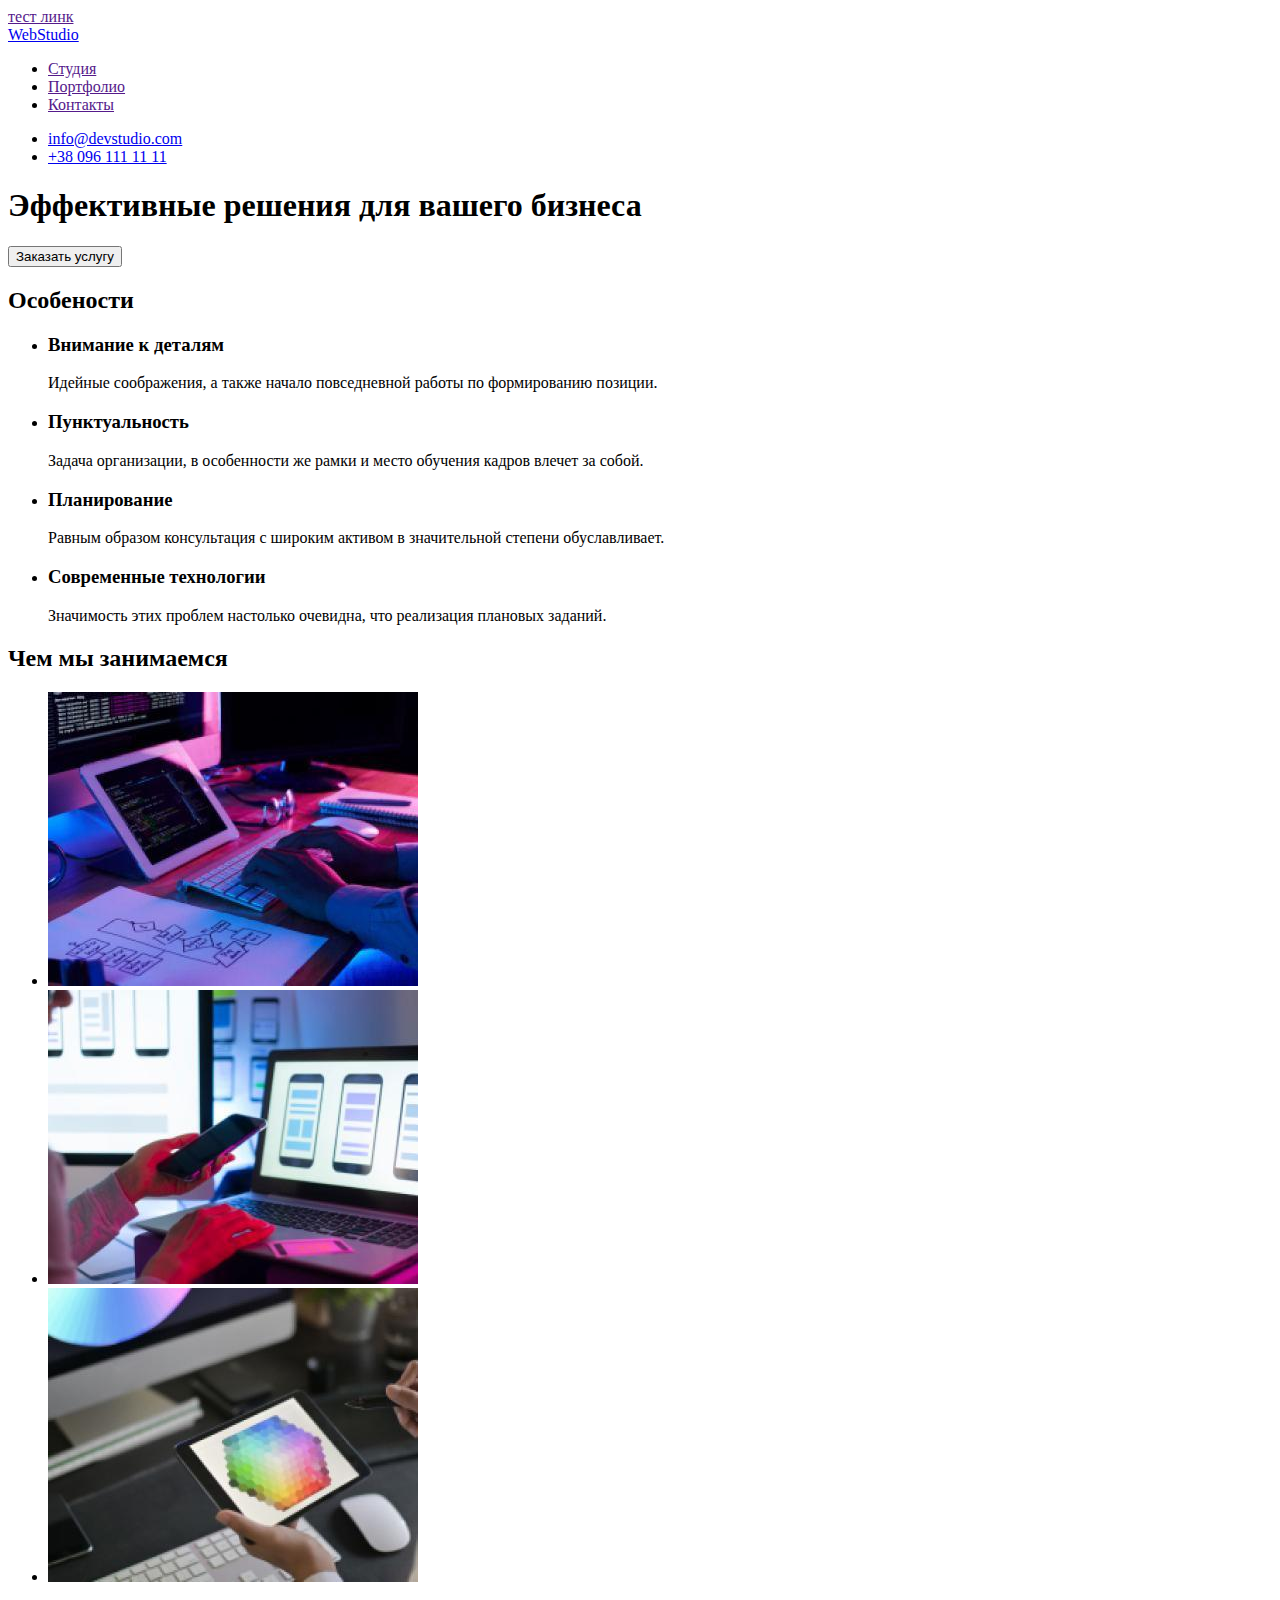
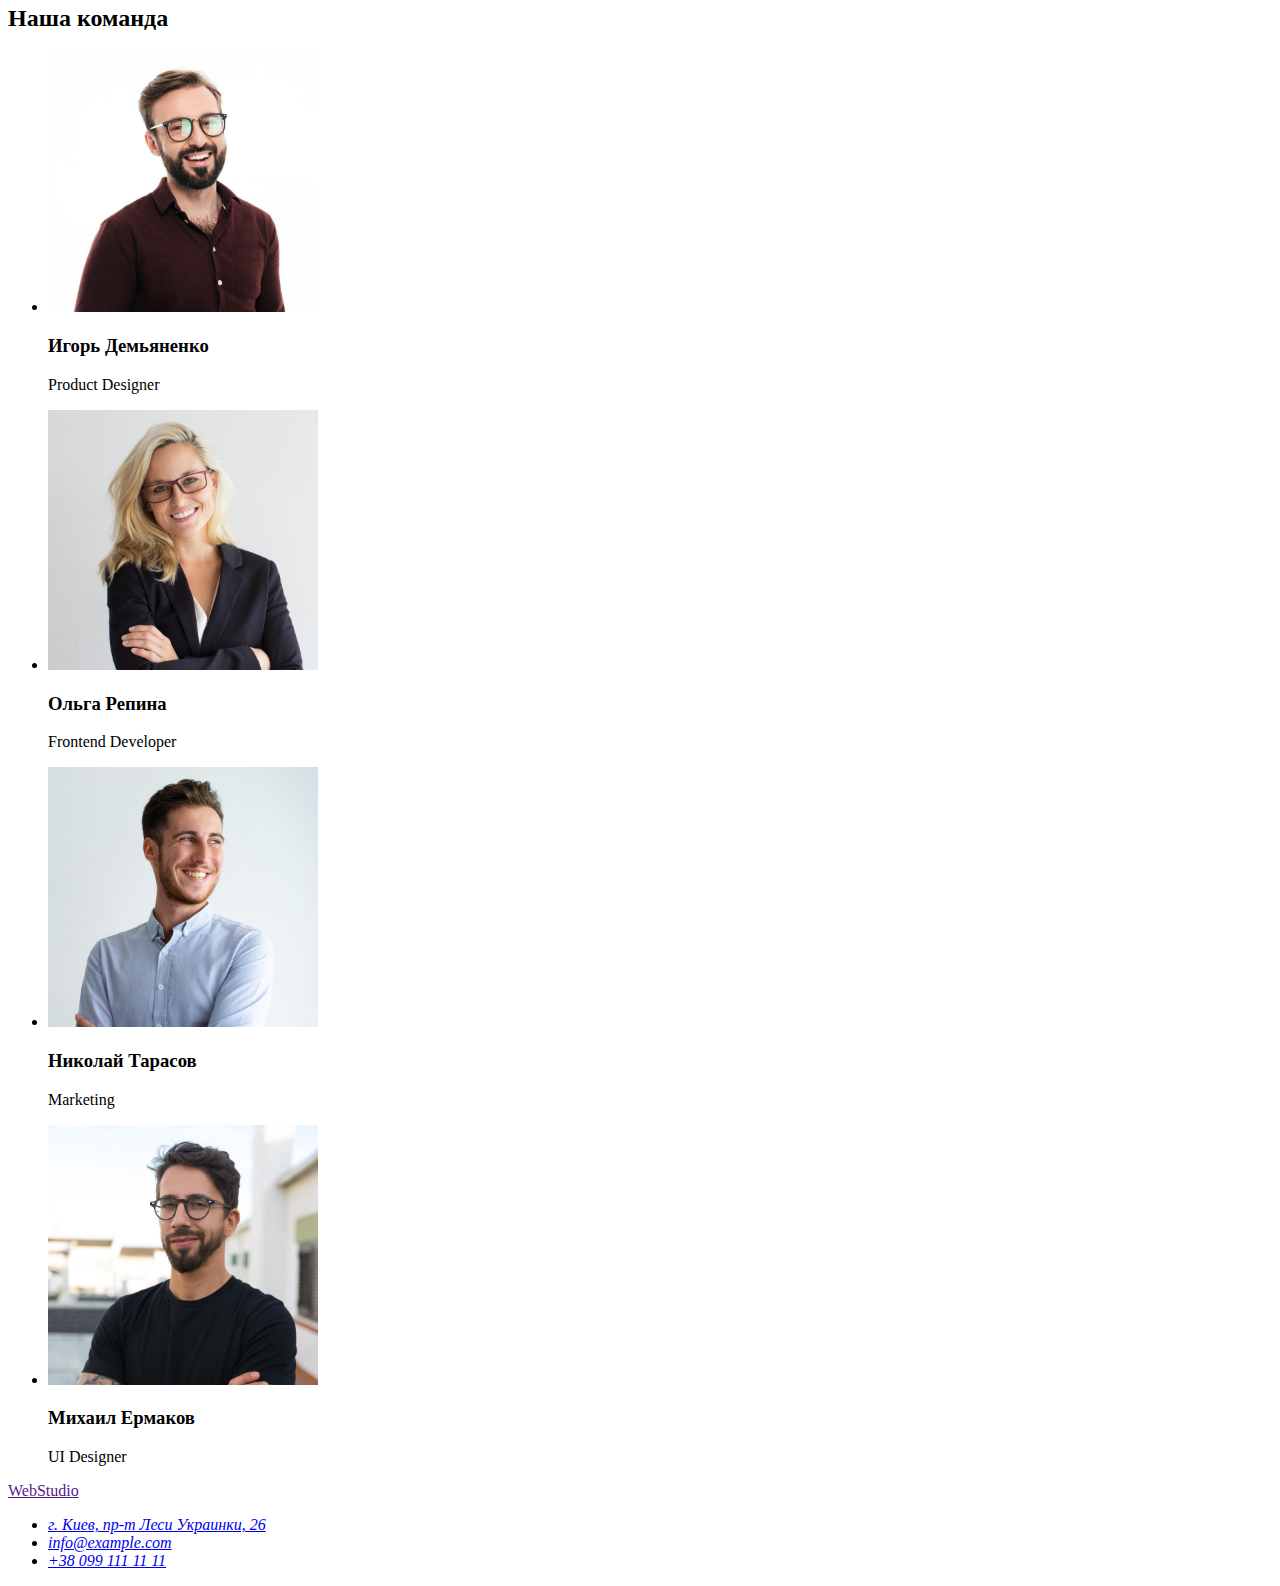
==== index.html @ 59ed4ebc "q1" ====
<!DOCTYPE html>
<html lang="ru">

<head>
    <meta charset="UTF-8" />
    <meta http-equiv="X-UA-Compatible" content="IE=edge" />
    <meta name="viewport" content="width=device-width, initial-scale=1.0" />
    <title>Document</title>
    <link rel="stylesheet" href="./css/styles.css">
</head>

<body>
    <a href="" class="test-link">тест линк</a>
    <!--Верхняя линия-->
    <header>
        <nav>
            <a href="/">WebStudio</a>

            <ul>
                <li><a href="">Студия</a></li>
                <li><a href="">Портфолио</a></li>
                <li><a href="">Контакты</a></li>
            </ul>
        </nav>

        <ul>
            <li><a href="mailto:info@devstudio.com">info@devstudio.com</a></li>
            <li><a href="tel:+380961111111">+38 096 111 11 11</a></li>
        </ul>
    </header>

    <!-- герой -->
    <main>
        <!--Шапка-->
        <section>
            <h1>Эффективные решения для вашего бизнеса</h1>
            <button type="button">Заказать услугу</button>
        </section>

        <!--Особености-->
        <section>
            <h2>Особености</h2>
            <ul>
                <li>
                    <h3>Внимание к деталям</h3>
                    <p>
                        Идейные соображения, а также начало повседневной работы по
                        формированию позиции.
                    </p>
                </li>
                <li>
                    <h3>Пунктуальность</h3>
                    <p>
                        Задача организации, в особенности же рамки и место обучения кадров
                        влечет за собой.
                    </p>
                </li>
                <li>
                    <h3>Планирование</h3>
                    <p>
                        Равным образом консультация с широким активом в значительной
                        степени обуславливает.
                    </p>
                </li>
                <li>
                    <h3>Современные технологии</h3>
                    <p>
                        Значимость этих проблем настолько очевидна, что реализация
                        плановых заданий.
                    </p>
                </li>
            </ul>
        </section>

        <!--Чем мы занимаемся-->
        <section>
            <h2>Чем мы занимаемся</h2>
            <ul>
                <li>
                    <img src=" ./images/box1.jpg" alt="чем-то занимаються" width="370" height="294" />
                </li>
                <li>
                    <img src="./images/box2.jpg" alt="чем-то занимаються" width="370" height="294" />
                </li>
                <li>
                    <img src="./images/box3.jpg" alt="чем-то занимаються" width="370" height="294" />
                </li>
            </ul>
        </section>

        <!--Наша команда-->
        <section>
            <h2>Наша команда</h2>
            <ul>
                <li>
                    <img src="./images/imgid.jpg" alt="фото:Игорь Демьяненко" width="270" height="260" />
                    <!-- lang? -->
                    <h3>Игорь Демьяненко</h3>
                    <p>Product Designer</p>
                </li>

                <li>
                    <img src="./images/imgor.jpg" alt="фото:Ольга Репина" width="270" height="260" />
                    <h3>Ольга Репина</h3>
                    <p>Frontend Developer</p>
                </li>

                <li>
                    <img src="./images/imgnt.jpg" alt="фото:Николай Тарасов" width="270" height="260" />
                    <h3>Николай Тарасов</h3>
                    <p>Marketing</p>
                </li>

                <li>
                    <img src="./images/imgme.jpg" alt="фото:Михаил Ермаков" width="270" height="260" />
                    <h3>Михаил Ермаков</h3>
                    <p>UI Designer</p>
                </li>
            </ul>
        </section>
    </main>

    <!--Подвал-->
    <footer>
        <a href="">WebStudio</a>
        <address>
            <ul>
                <li><a
                        href="https://www.google.com/maps/place/%D0%B1%D1%83%D0%BB.+%D0%9B%D0%B5%D1%81%D0%B8+%D0%A3%D0%BA%D1%80%D0%B0%D0%B8%D0%BD%D0%BA%D0%B8,+26,+%D0%9A%D0%B8%D0%B5%D0%B2,+02000/@50.4265807,30.5361971,17z/data=!3m1!4b1!4m5!3m4!1s0x40d4cf0e033ecbe9:0x57a4dffefec77da0!8m2!3d50.4265807!4d30.5383858">г.
                        Киев, пр-т Леси Украинки, 26</a></li>
                <li><a href="mailto:info@example.com">info@example.com</a></li>
                <li><a href="tel:+380991111111">+38 099 111 11 11</a></li>
            </ul>
        </address>
    </footer>
</body>

</html>
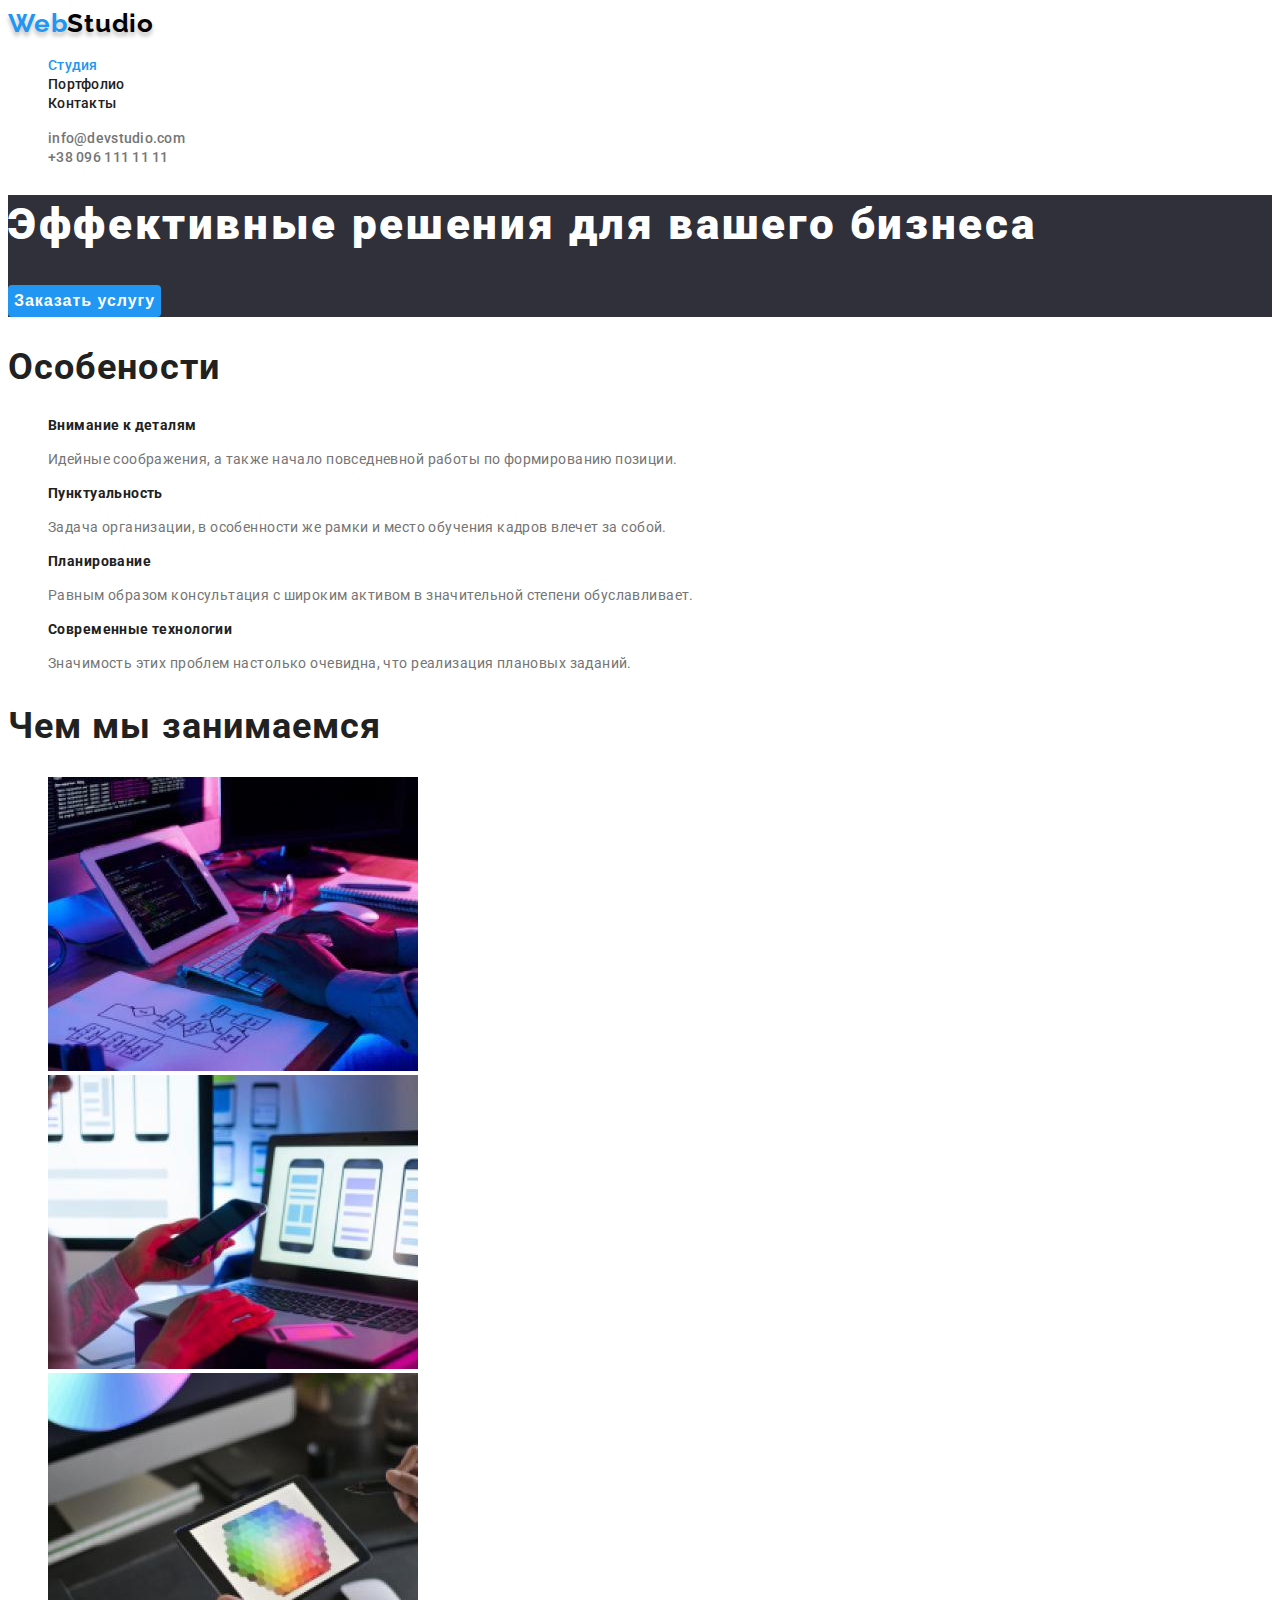
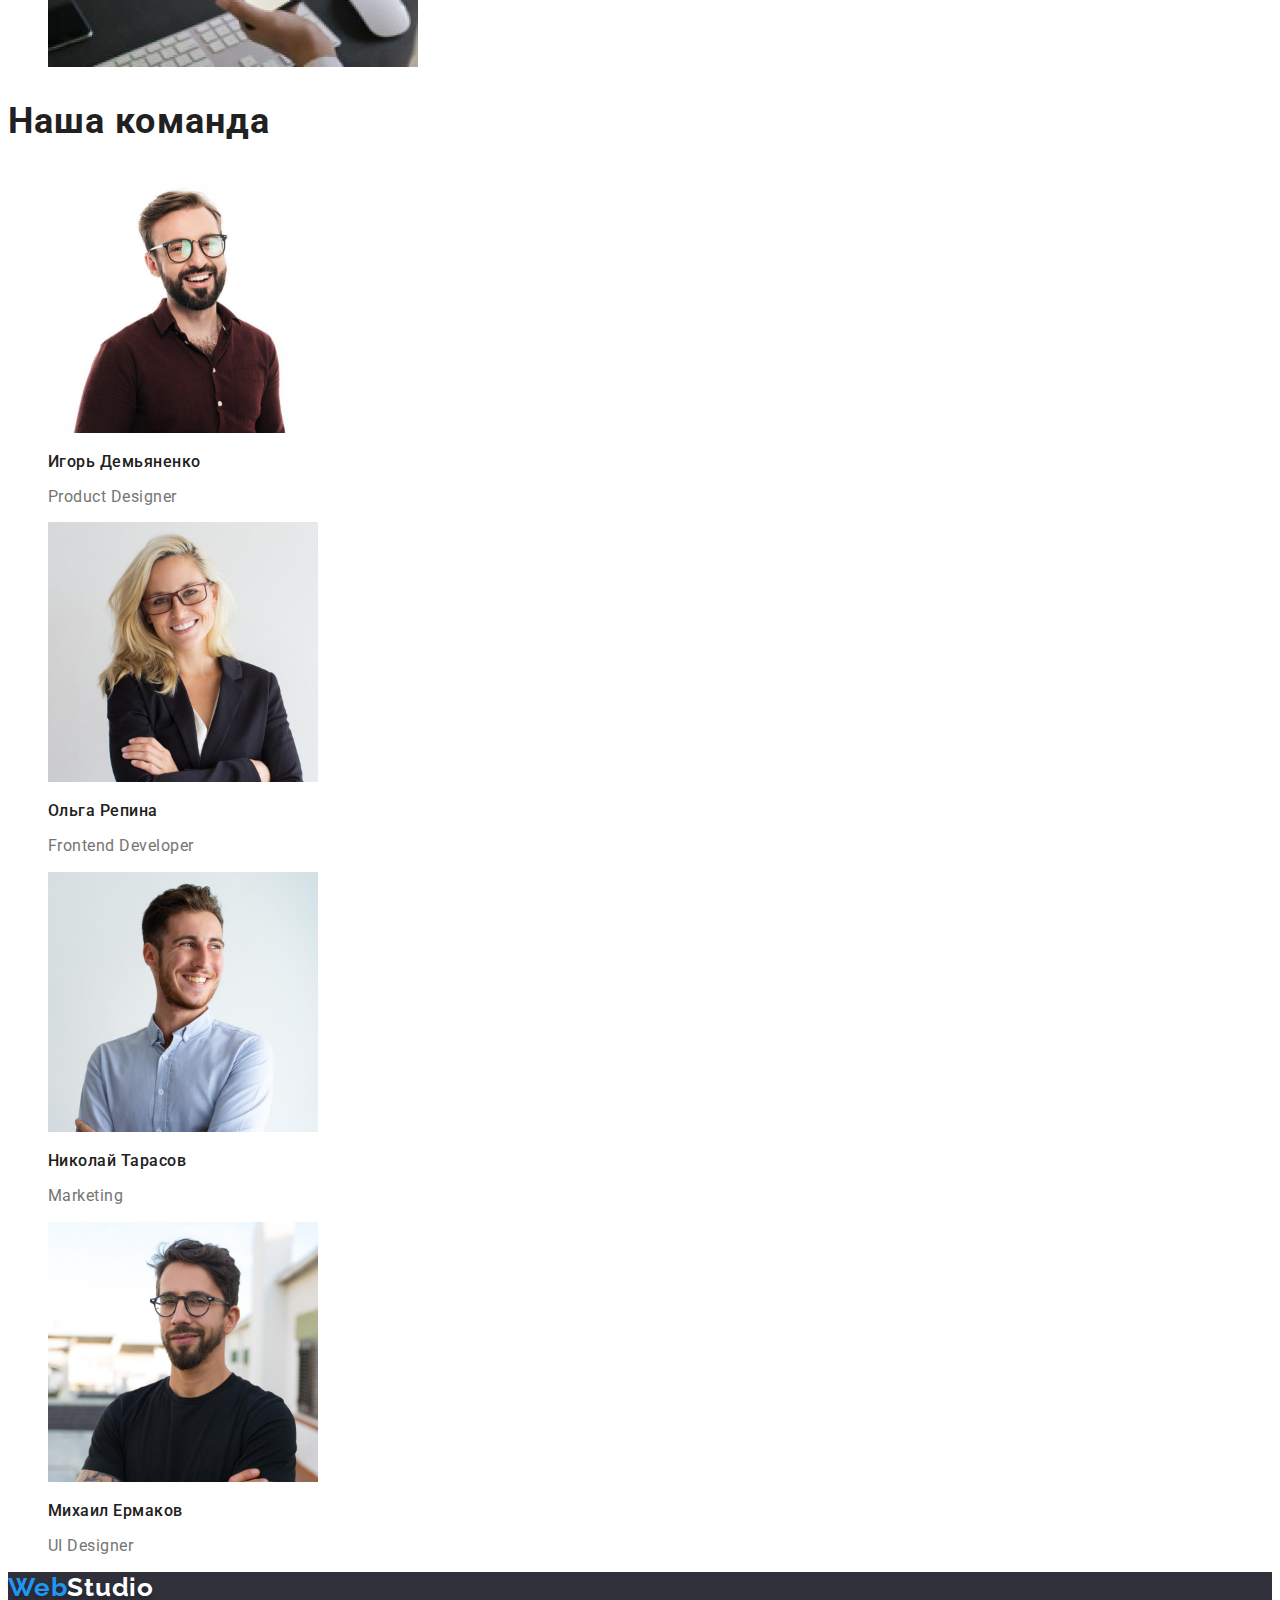
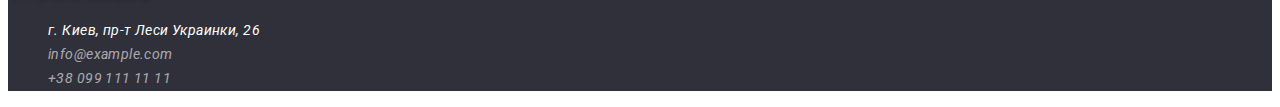
==== commit 4d606383: "q2" ====
--- a/index.html
+++ b/index.html
@@ -1,138 +1,204 @@
 <!DOCTYPE html>
 <html lang="ru">
-
-<head>
+  <head>
     <meta charset="UTF-8" />
     <meta http-equiv="X-UA-Compatible" content="IE=edge" />
     <meta name="viewport" content="width=device-width, initial-scale=1.0" />
     <title>Document</title>
-    <link rel="stylesheet" href="./css/styles.css">
-</head>
-
-<body>
-    <a href="" class="test-link">тест линк</a>
+    <link rel="preconnect" href="https://fonts.googleapis.com" />
+    <link rel="preconnect" href="https://fonts.gstatic.com" crossorigin />
+    <link
+      href="https://fonts.googleapis.com/css2?family=Raleway:wght@700&family=Roboto:wght@400;500;700;900&display=swap"
+      rel="stylesheet"
+    />
+    <link rel="stylesheet" href="./css/styles.css" />
+  </head>
+
+  <body>
     <!--Верхняя линия-->
-    <header>
-        <nav>
-            <a href="/">WebStudio</a>
-
-            <ul>
-                <li><a href="">Студия</a></li>
-                <li><a href="">Портфолио</a></li>
-                <li><a href="">Контакты</a></li>
-            </ul>
-        </nav>
-
-        <ul>
-            <li><a href="mailto:info@devstudio.com">info@devstudio.com</a></li>
-            <li><a href="tel:+380961111111">+38 096 111 11 11</a></li>
-        </ul>
+    <header class="header">
+      <nav class="header-nav">
+        <a class="logo link" href="/"
+          ><span class="logo-blue">Web</span>Studio</a
+        >
+
+        <ul class="site-nav list">
+          <li>
+            <a class="header-link link current" href="index.html">Студия</a>
+          </li>
+          <li>
+            <a class="header-link link" href="portfolio.html">Портфолио</a>
+          </li>
+          <li><a class="header-link link" href="">Контакты</a></li>
+        </ul>
+      </nav>
+
+      <ul class="list">
+        <li>
+          <a class="header-address link" href="mailto:info@devstudio.com"
+            >info@devstudio.com</a
+          >
+        </li>
+        <li>
+          <a class="header-address link" href="tel:+380961111111"
+            >+38 096 111 11 11</a
+          >
+        </li>
+      </ul>
     </header>
 
     <!-- герой -->
     <main>
-        <!--Шапка-->
-        <section>
-            <h1>Эффективные решения для вашего бизнеса</h1>
-            <button type="button">Заказать услугу</button>
-        </section>
-
-        <!--Особености-->
-        <section>
-            <h2>Особености</h2>
-            <ul>
-                <li>
-                    <h3>Внимание к деталям</h3>
-                    <p>
-                        Идейные соображения, а также начало повседневной работы по
-                        формированию позиции.
-                    </p>
-                </li>
-                <li>
-                    <h3>Пунктуальность</h3>
-                    <p>
-                        Задача организации, в особенности же рамки и место обучения кадров
-                        влечет за собой.
-                    </p>
-                </li>
-                <li>
-                    <h3>Планирование</h3>
-                    <p>
-                        Равным образом консультация с широким активом в значительной
-                        степени обуславливает.
-                    </p>
-                </li>
-                <li>
-                    <h3>Современные технологии</h3>
-                    <p>
-                        Значимость этих проблем настолько очевидна, что реализация
-                        плановых заданий.
-                    </p>
-                </li>
-            </ul>
-        </section>
-
-        <!--Чем мы занимаемся-->
-        <section>
-            <h2>Чем мы занимаемся</h2>
-            <ul>
-                <li>
-                    <img src=" ./images/box1.jpg" alt="чем-то занимаються" width="370" height="294" />
-                </li>
-                <li>
-                    <img src="./images/box2.jpg" alt="чем-то занимаються" width="370" height="294" />
-                </li>
-                <li>
-                    <img src="./images/box3.jpg" alt="чем-то занимаються" width="370" height="294" />
-                </li>
-            </ul>
-        </section>
-
-        <!--Наша команда-->
-        <section>
-            <h2>Наша команда</h2>
-            <ul>
-                <li>
-                    <img src="./images/imgid.jpg" alt="фото:Игорь Демьяненко" width="270" height="260" />
-                    <!-- lang? -->
-                    <h3>Игорь Демьяненко</h3>
-                    <p>Product Designer</p>
-                </li>
-
-                <li>
-                    <img src="./images/imgor.jpg" alt="фото:Ольга Репина" width="270" height="260" />
-                    <h3>Ольга Репина</h3>
-                    <p>Frontend Developer</p>
-                </li>
-
-                <li>
-                    <img src="./images/imgnt.jpg" alt="фото:Николай Тарасов" width="270" height="260" />
-                    <h3>Николай Тарасов</h3>
-                    <p>Marketing</p>
-                </li>
-
-                <li>
-                    <img src="./images/imgme.jpg" alt="фото:Михаил Ермаков" width="270" height="260" />
-                    <h3>Михаил Ермаков</h3>
-                    <p>UI Designer</p>
-                </li>
-            </ul>
-        </section>
+      <!--Шапка-->
+      <section class="section-hero">
+        <h1 class="hero-title">Эффективные решения для вашего бизнеса</h1>
+        <button type="button" class="button primary">Заказать услугу</button>
+      </section>
+
+      <!--Особености-->
+      <section class="peculiarities">
+        <h2 class="peculiarities-title">Особености</h2>
+        <ul class="pecul-list list">
+          <li>
+            <h3 class="pecul-title">Внимание к деталям</h3>
+            <p class="pecul-p">
+              Идейные соображения, а также начало повседневной работы по
+              формированию позиции.
+            </p>
+          </li>
+          <li>
+            <h3 class="pecul-title">Пунктуальность</h3>
+            <p class="pecul-p">
+              Задача организации, в особенности же рамки и место обучения кадров
+              влечет за собой.
+            </p>
+          </li>
+          <li>
+            <h3 class="pecul-title">Планирование</h3>
+            <p class="pecul-p">
+              Равным образом консультация с широким активом в значительной
+              степени обуславливает.
+            </p>
+          </li>
+          <li>
+            <h3 class="pecul-title">Современные технологии</h3>
+            <p class="pecul-p">
+              Значимость этих проблем настолько очевидна, что реализация
+              плановых заданий.
+            </p>
+          </li>
+        </ul>
+      </section>
+
+      <!--Чем мы занимаемся-->
+      <section class="work">
+        <h2 class="work-title">Чем мы занимаемся</h2>
+        <ul class="work-list list">
+          <li>
+            <img
+              src=" ./images/box1.jpg"
+              alt="чем-то занимаються"
+              width="370"
+              height="294"
+            />
+          </li>
+          <li>
+            <img
+              src="./images/box2.jpg"
+              alt="чем-то занимаються"
+              width="370"
+              height="294"
+            />
+          </li>
+          <li>
+            <img
+              src="./images/box3.jpg"
+              alt="чем-то занимаються"
+              width="370"
+              height="294"
+            />
+          </li>
+        </ul>
+      </section>
+
+      <!--Наша команда-->
+      <section class="teem">
+        <h2 class="teem-title">Наша команда</h2>
+        <ul class="teem-list list">
+          <li>
+            <img
+              src="./images/imgid.jpg"
+              alt="фото:Игорь Демьяненко"
+              width="270"
+              height="260"
+            />
+            <h3 class="teem-name">Игорь Демьяненко</h3>
+            <p class="teem-position">Product Designer</p>
+          </li>
+
+          <li>
+            <img
+              src="./images/imgor.jpg"
+              alt="фото:Ольга Репина"
+              width="270"
+              height="260"
+            />
+            <h3 class="teem-name">Ольга Репина</h3>
+            <p class="teem-position">Frontend Developer</p>
+          </li>
+
+          <li>
+            <img
+              src="./images/imgnt.jpg"
+              alt="фото:Николай Тарасов"
+              width="270"
+              height="260"
+            />
+            <h3 class="teem-name">Николай Тарасов</h3>
+            <p class="teem-position">Marketing</p>
+          </li>
+
+          <li>
+            <img
+              src="./images/imgme.jpg"
+              alt="фото:Михаил Ермаков"
+              width="270"
+              height="260"
+            />
+            <h3 class="teem-name">Михаил Ермаков</h3>
+            <p class="teem-position">UI Designer</p>
+          </li>
+        </ul>
+      </section>
     </main>
 
     <!--Подвал-->
-    <footer>
-        <a href="">WebStudio</a>
-        <address>
-            <ul>
-                <li><a
-                        href="https://www.google.com/maps/place/%D0%B1%D1%83%D0%BB.+%D0%9B%D0%B5%D1%81%D0%B8+%D0%A3%D0%BA%D1%80%D0%B0%D0%B8%D0%BD%D0%BA%D0%B8,+26,+%D0%9A%D0%B8%D0%B5%D0%B2,+02000/@50.4265807,30.5361971,17z/data=!3m1!4b1!4m5!3m4!1s0x40d4cf0e033ecbe9:0x57a4dffefec77da0!8m2!3d50.4265807!4d30.5383858">г.
-                        Киев, пр-т Леси Украинки, 26</a></li>
-                <li><a href="mailto:info@example.com">info@example.com</a></li>
-                <li><a href="tel:+380991111111">+38 099 111 11 11</a></li>
-            </ul>
-        </address>
+    <footer class="footer">
+      <a class="footer-logo logo link" href="/"
+        ><span class="logo-blue">Web</span>Studio</a
+      >
+      <address>
+        <ul class="contacts list">
+          <li>
+            <a
+              class="map link"
+              href="https://www.google.com/maps/place/%D0%B1%D1%83%D0%BB.+%D0%9B%D0%B5%D1%81%D0%B8+%D0%A3%D0%BA%D1%80%D0%B0%D0%B8%D0%BD%D0%BA%D0%B8,+26,+%D0%9A%D0%B8%D0%B5%D0%B2,+02000/@50.4265807,30.5361971,17z/data=!3m1!4b1!4m5!3m4!1s0x40d4cf0e033ecbe9:0x57a4dffefec77da0!8m2!3d50.4265807!4d30.5383858"
+            >
+              г. Киев, пр-т Леси Украинки, 26</a
+            >
+          </li>
+          <li>
+            <a class="footer-address link" href="mailto:info@example.com"
+              >info@example.com</a
+            >
+          </li>
+          <li>
+            <a class="footer-address link" href="tel:+380991111111"
+              >+38 099 111 11 11</a
+            >
+          </li>
+        </ul>
+      </address>
     </footer>
-</body>
-
-</html>+  </body>
+</html>
--- a/css/styles.css
+++ b/css/styles.css
@@ -0,0 +1,214 @@
+:root {
+    --white-color: #ffffff;
+    --secondary-btn-color: #F5F4FA;
+    --primary-text-color: #757575;
+    --secondary-text-color: #212121;
+    --accent-color: #2196F3;
+}
+
+body {
+    font-family: 'Roboto', sans-serif;
+    color: var(--primary-text-color)
+}
+
+.site-nav .header-link.current {
+    color: var(--accent-color);
+}
+
+.link {
+    text-decoration: none; 
+}
+
+.list {
+    list-style: none;
+}
+
+.logo {
+    color: #000000;
+    font-family: Raleway;
+    font-size: 26px;
+    font-style: normal;
+    font-weight: 700;
+    line-height: 31px;
+    letter-spacing: 0.03em;
+    text-align: left;
+    text-shadow: 0px 4px 4px rgba(0, 0, 0, 0.25);
+}
+
+.logo-blue {
+    color: var(--accent-color);
+}
+
+.header-link {
+    font-style: normal;
+    font-weight: 500;
+    font-size: 14px;
+    line-height: 1.14;
+    letter-spacing: 0.02em;
+    color: var(--secondary-text-color)
+}
+.header-link:hover,
+.header-link:focus {
+    color: var(--accent-color);
+}
+
+.header-address {
+    font-weight: 500;
+    font-size: 14px;
+    line-height: 1.14;
+    letter-spacing: 0.02em;
+    color: var(--primary-text-color);
+}
+.header-address:hover,
+.header-address:focus {
+    color: var(--accent-color);
+}
+.section-hero {
+    background-color: #2F303A;
+}
+.hero-title {
+    font-weight: 900;
+    font-size: 44px;
+    line-height: 1.36;
+    /* text-align: center; */
+    letter-spacing: 0.06em;
+    text-transform: uppercase;
+    color: var(--white-color);
+    text-transform: none;
+}
+
+.button.primary {
+    font-weight: bold;
+    font-size: 16px;
+    line-height: 1.87;
+    display: flex;
+    align-items: center;
+    text-align: center;
+    letter-spacing: 0.06em;
+    color: var(--white-color);
+    background-color: var(--accent-color);
+    border-radius: 4px;
+    border: none;
+}
+.button.primary:hover,
+.button.primary:focus {
+    color: var(--secondary-text-color);
+    background-color: var(--secondary-btn-color)
+}
+
+.pecul-title {
+    font-weight: bold;
+    font-size: 14px;
+    line-height: 1.14;
+    letter-spacing: 0.03em;
+    text-transform: uppercase;
+    color: var(--secondary-text-color);
+    text-transform: none;
+}
+
+.pecul-p {
+    /* font-weight: normal; */
+    font-size: 14px;
+    line-height: 1.71;
+    letter-spacing: 0.03em;
+}
+
+.work-title,
+.teem-title,
+.peculiarities-title {
+    font-weight: bold;
+    font-size: 36px;
+    line-height: 1.16;
+    /* text-align: center; */
+    letter-spacing: 0.03em;
+    color: var(--secondary-text-color)
+}
+
+.teem-name {
+    font-weight: 500;
+    font-size: 16px;
+    line-height: 1.18;
+    /* text-align: center; */
+    letter-spacing: 0.03em;
+    color: var(--secondary-text-color);
+}
+
+.teem-position {
+    /* font-weight: normal; */
+    font-size: 16px;
+    line-height: 1.18;
+    /* text-align: center; */
+    letter-spacing: 0.03em;
+}
+
+.footer {
+    background-color: #2F303A;
+}
+
+.footer-logo {
+    color: var(--white-color);
+}
+
+.map {
+    /* font-weight: normal; */
+    font-size: 14px;
+    line-height: 1.71;
+    letter-spacing: 0.03em;
+    color: var(--white-color);
+}
+
+.footer-address {
+    /* font-weight: normal; */
+    font-size: 14px;
+    line-height: 1.71;
+    letter-spacing: 0.03em;
+    color: rgba(255, 255, 255, 0.6);
+}
+
+.map:hover,
+.map:focus {
+    color: var(--accent-color);
+}
+
+.footer-address:hover,
+.footer-address:focus {
+    color: var(--accent-color);
+}
+
+/* portfilio */
+
+.button.secondary {
+    font-family: Roboto;
+    font-style: normal;
+    font-weight: 500;
+    font-size: 16px;
+    line-height: 1.62;
+    text-align: center;
+    letter-spacing: 0.03em;
+    color: var(--secondary-text-color);
+    background-color: var(--secondary-btn-color);
+    border-radius: 4px;
+    border: none;
+}
+
+.button.secondary:hover,
+.button.secondary:focus {
+    color: var(--white-color);
+    background-color: var(--accent-color);
+}
+
+.port-title {
+    font-weight: bold;
+    font-size: 18px;
+    line-height: 2;
+    letter-spacing: 0.06em;
+    color: var(--secondary-text-color);
+}
+
+.port-p {
+    /* font-weight: normal; */
+    font-size: 16px;
+    line-height: 1.87;
+    letter-spacing: 0.03em;
+    color: var(--primary-text-color);
+}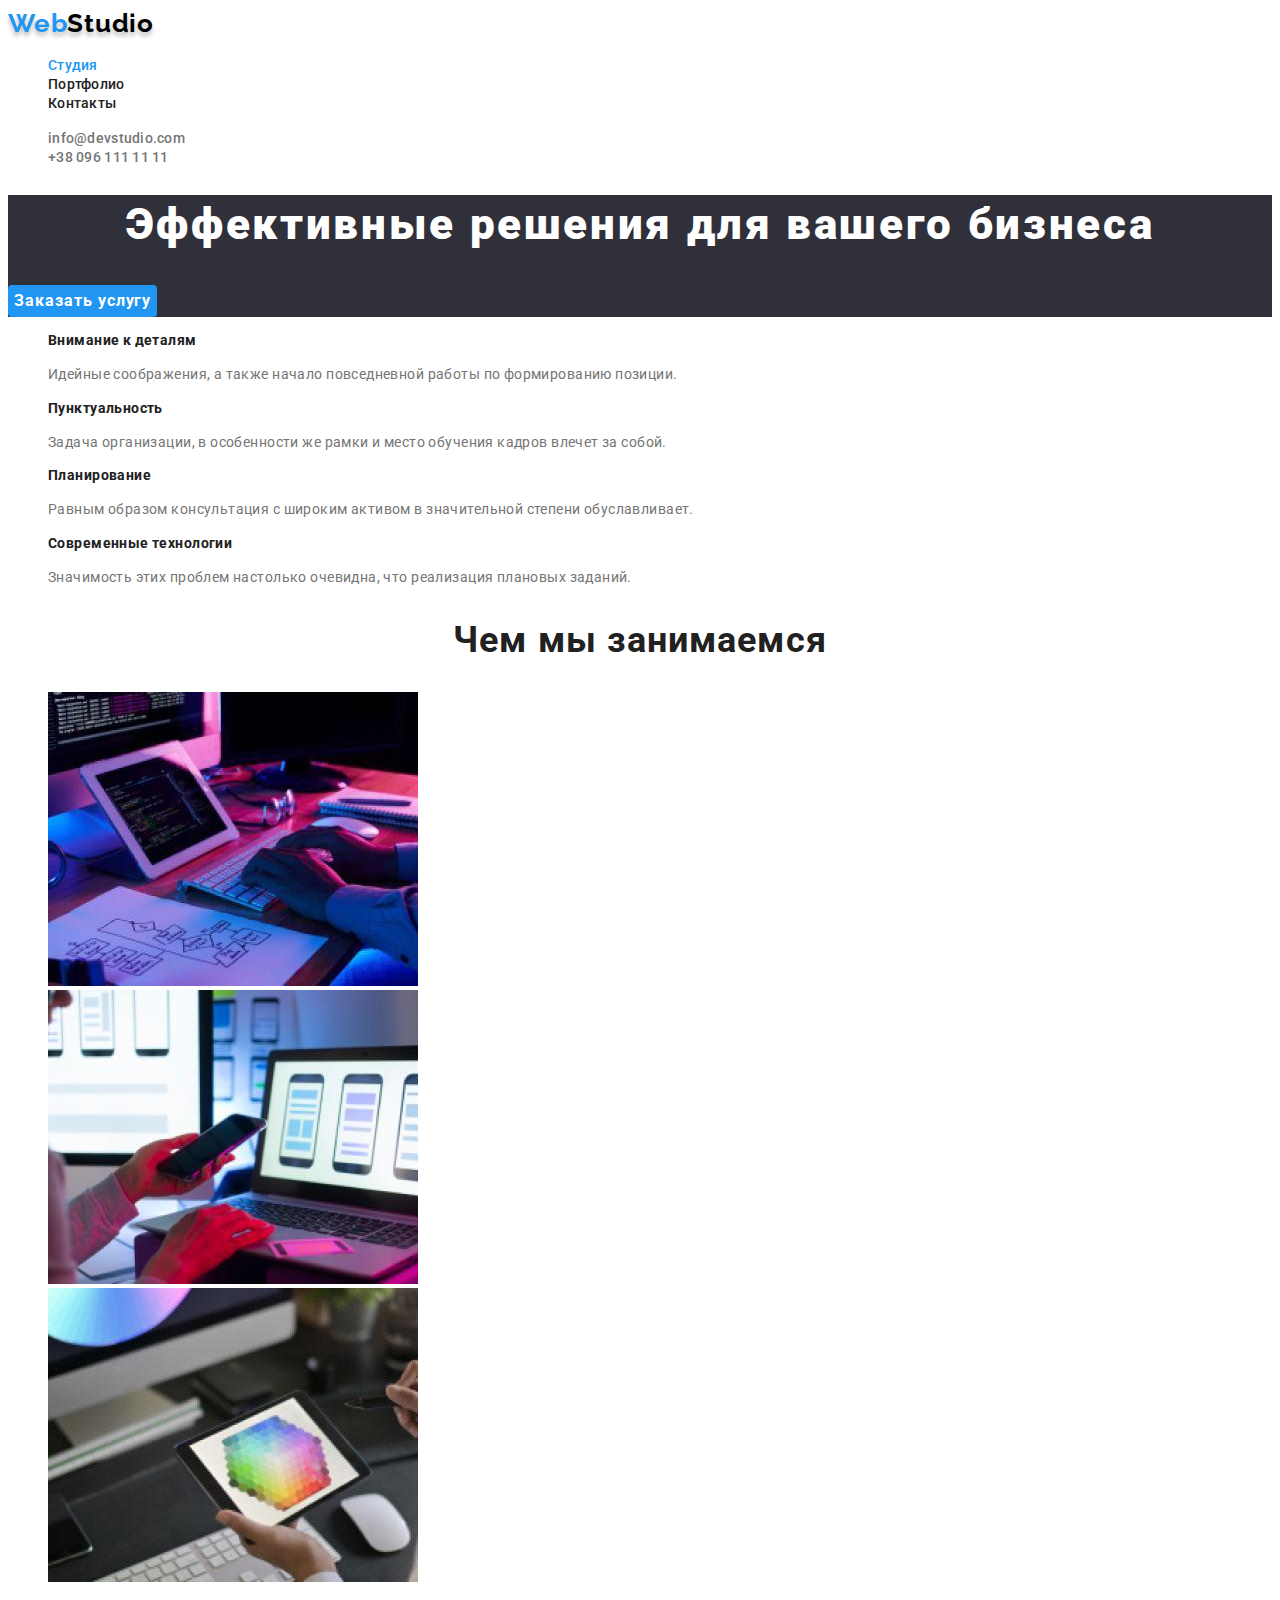
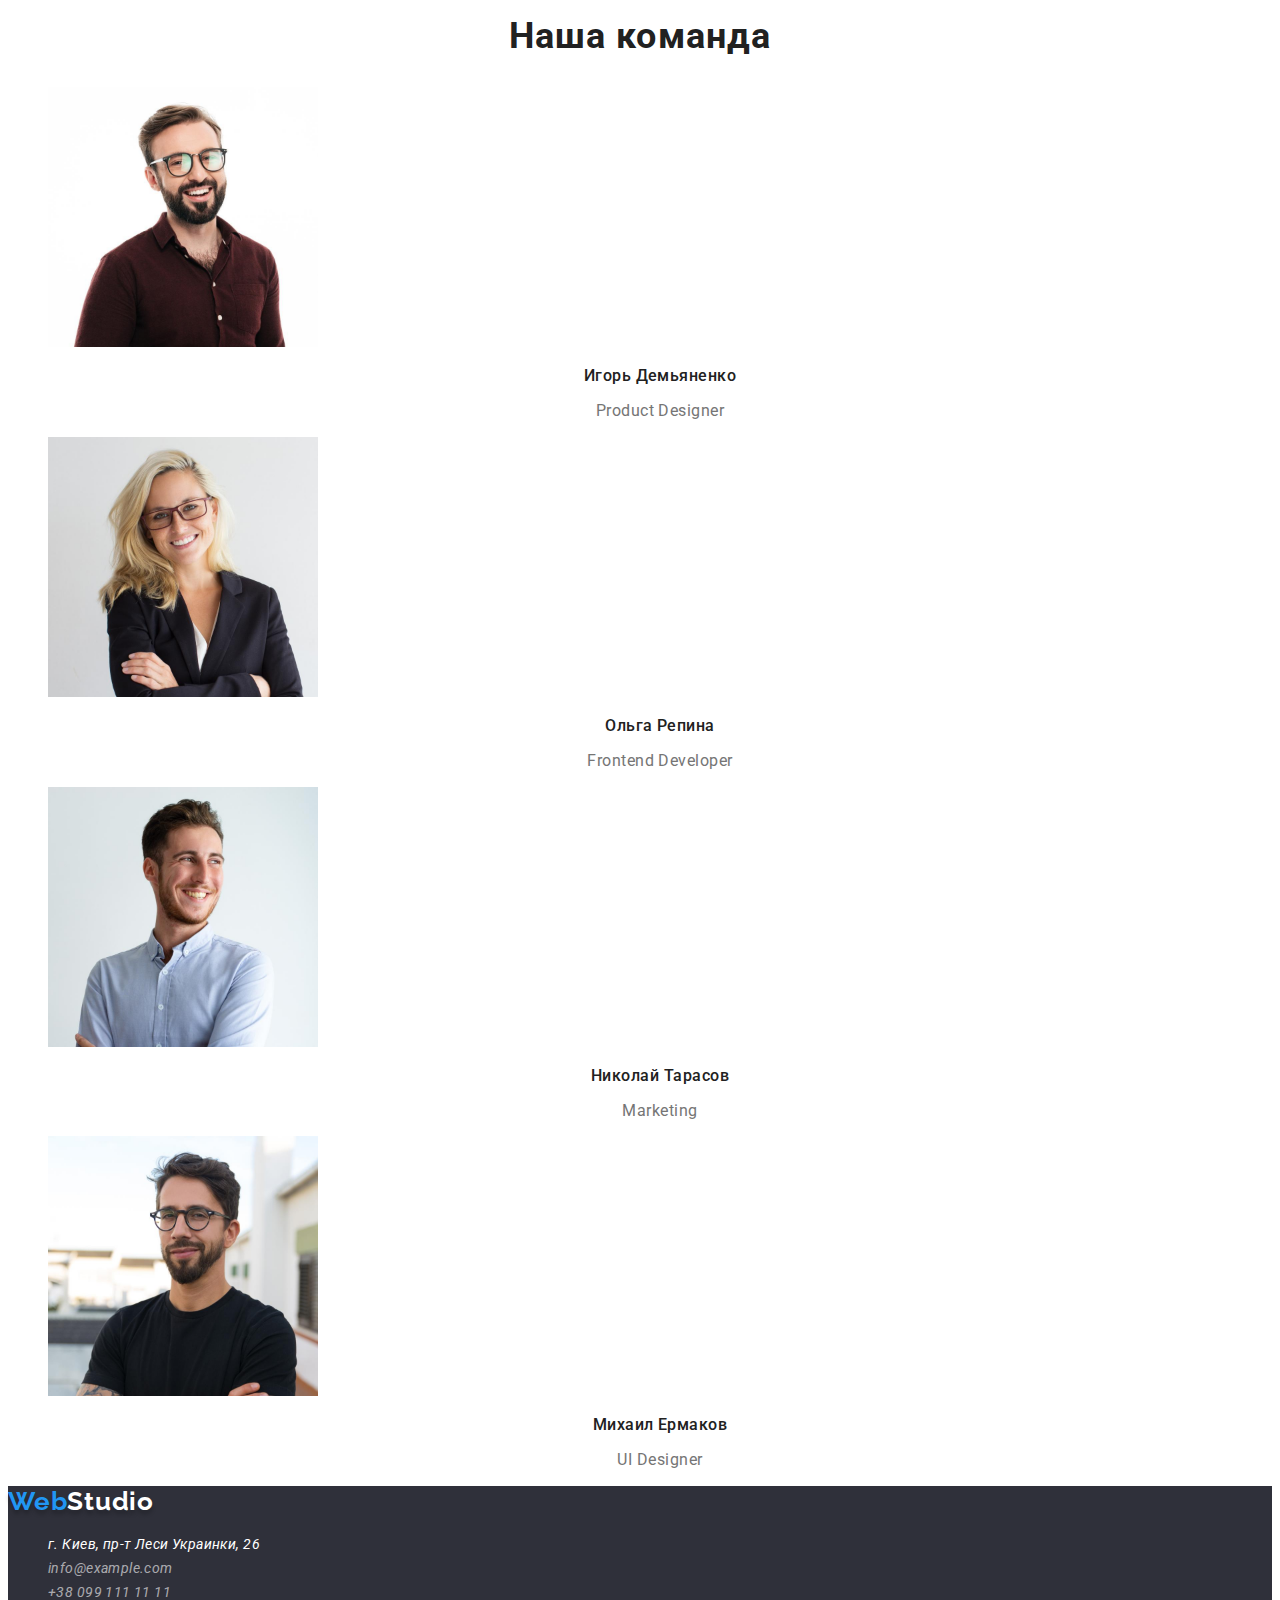
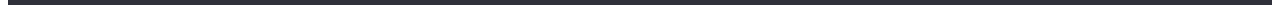
==== commit b210780c: "q4" ====
--- a/index.html
+++ b/index.html
@@ -57,32 +57,32 @@
 
       <!--Особености-->
       <section class="peculiarities">
-        <h2 class="peculiarities-title">Особености</h2>
+        <h2 class="peculiarities-title" hidden>Особености</h2>
         <ul class="pecul-list list">
           <li>
             <h3 class="pecul-title">Внимание к деталям</h3>
-            <p class="pecul-p">
+            <p class="pecul-item">
               Идейные соображения, а также начало повседневной работы по
               формированию позиции.
             </p>
           </li>
           <li>
             <h3 class="pecul-title">Пунктуальность</h3>
-            <p class="pecul-p">
+            <p class="pecul-item">
               Задача организации, в особенности же рамки и место обучения кадров
               влечет за собой.
             </p>
           </li>
           <li>
             <h3 class="pecul-title">Планирование</h3>
-            <p class="pecul-p">
+            <p class="pecul-item">
               Равным образом консультация с широким активом в значительной
               степени обуславливает.
             </p>
           </li>
           <li>
             <h3 class="pecul-title">Современные технологии</h3>
-            <p class="pecul-p">
+            <p class="pecul-item">
               Значимость этих проблем настолько очевидна, что реализация
               плановых заданий.
             </p>
--- a/css/styles.css
+++ b/css/styles.css
@@ -70,7 +70,7 @@
     font-weight: 900;
     font-size: 44px;
     line-height: 1.36;
-    /* text-align: center; */
+    text-align: center;
     letter-spacing: 0.06em;
     text-transform: uppercase;
     color: var(--white-color);
@@ -78,6 +78,7 @@
 }
 
 .button.primary {
+    font-family: inherit;
     font-weight: bold;
     font-size: 16px;
     line-height: 1.87;
@@ -106,7 +107,7 @@
     text-transform: none;
 }
 
-.pecul-p {
+.pecul-item {
     /* font-weight: normal; */
     font-size: 14px;
     line-height: 1.71;
@@ -119,7 +120,7 @@
     font-weight: bold;
     font-size: 36px;
     line-height: 1.16;
-    /* text-align: center; */
+    text-align: center;
     letter-spacing: 0.03em;
     color: var(--secondary-text-color)
 }
@@ -128,7 +129,7 @@
     font-weight: 500;
     font-size: 16px;
     line-height: 1.18;
-    /* text-align: center; */
+    text-align: center;
     letter-spacing: 0.03em;
     color: var(--secondary-text-color);
 }
@@ -137,7 +138,7 @@
     /* font-weight: normal; */
     font-size: 16px;
     line-height: 1.18;
-    /* text-align: center; */
+    text-align: center;
     letter-spacing: 0.03em;
 }
 
@@ -178,8 +179,8 @@
 /* portfilio */
 
 .button.secondary {
-    font-family: Roboto;
-    font-style: normal;
+    font-family: inherit;
+    /* font-style: normal; */
     font-weight: 500;
     font-size: 16px;
     line-height: 1.62;
@@ -205,7 +206,7 @@
     color: var(--secondary-text-color);
 }
 
-.port-p {
+.port-item {
     /* font-weight: normal; */
     font-size: 16px;
     line-height: 1.87;
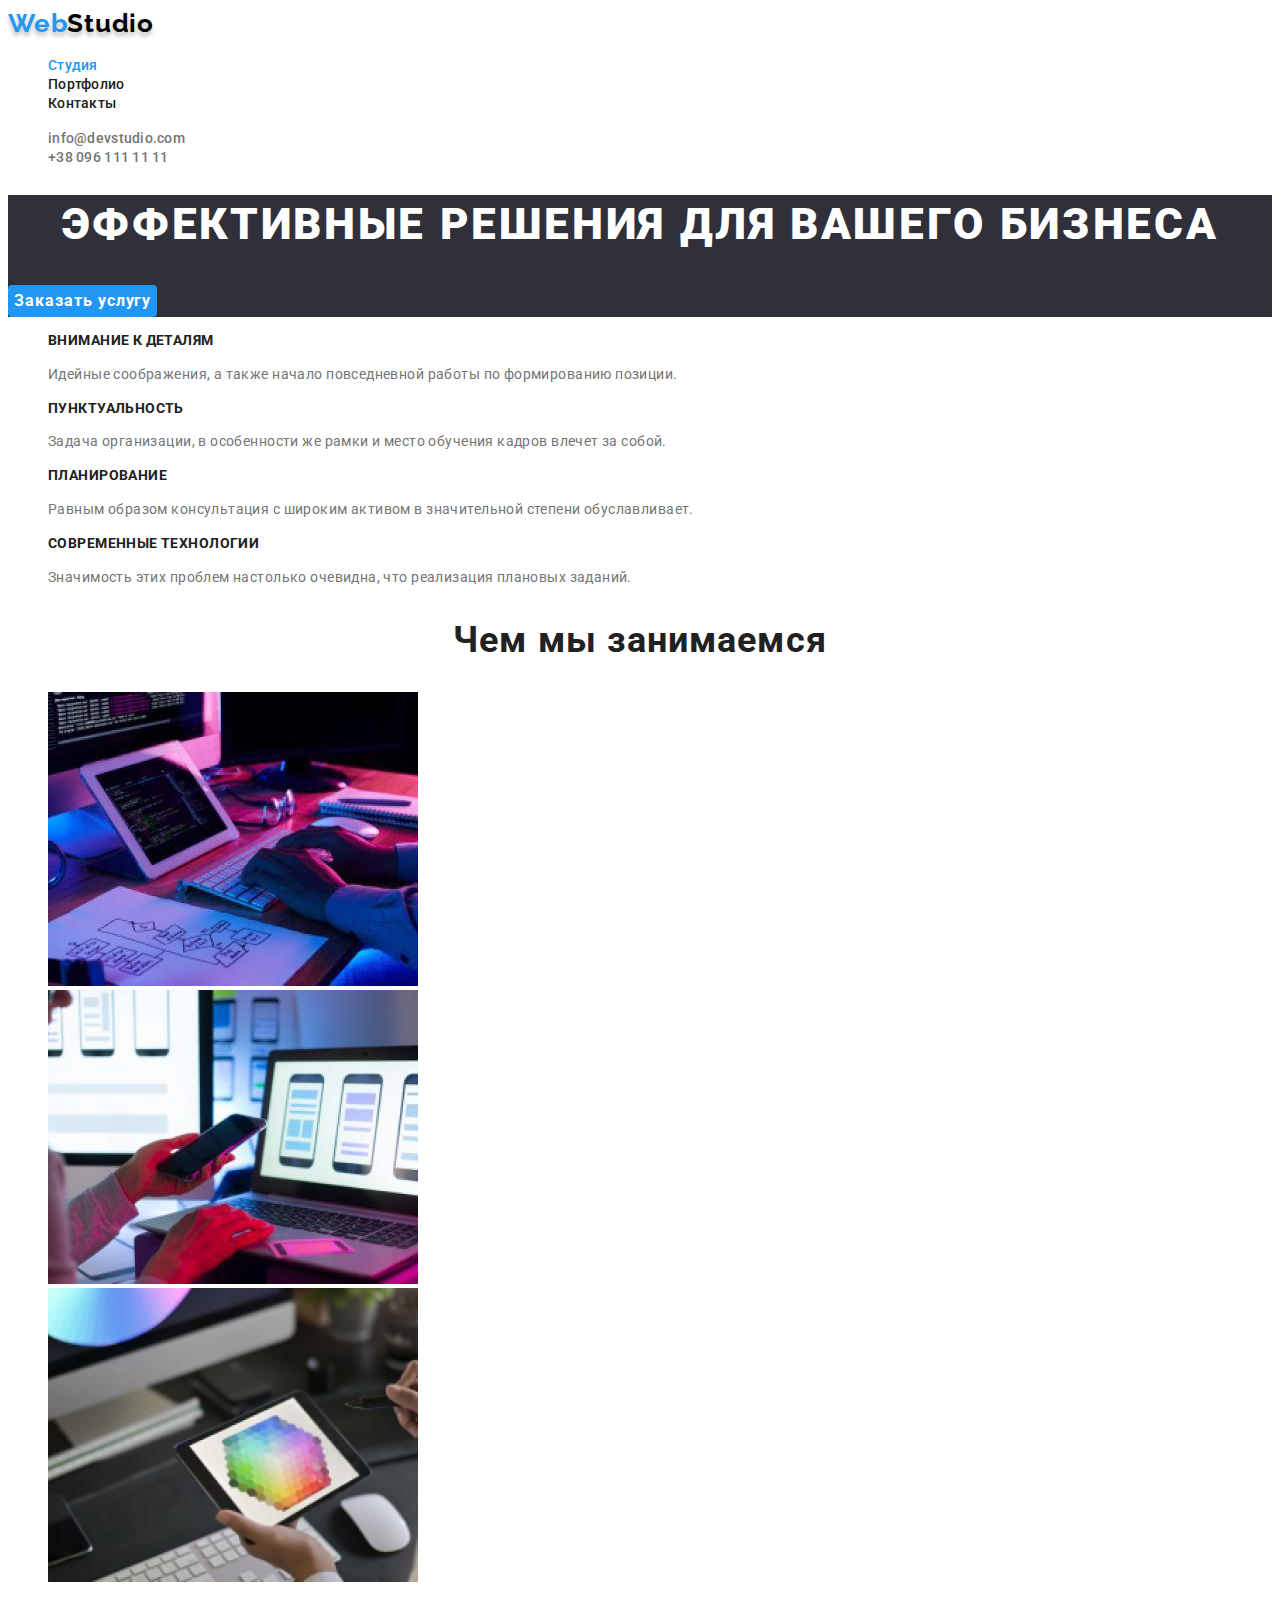
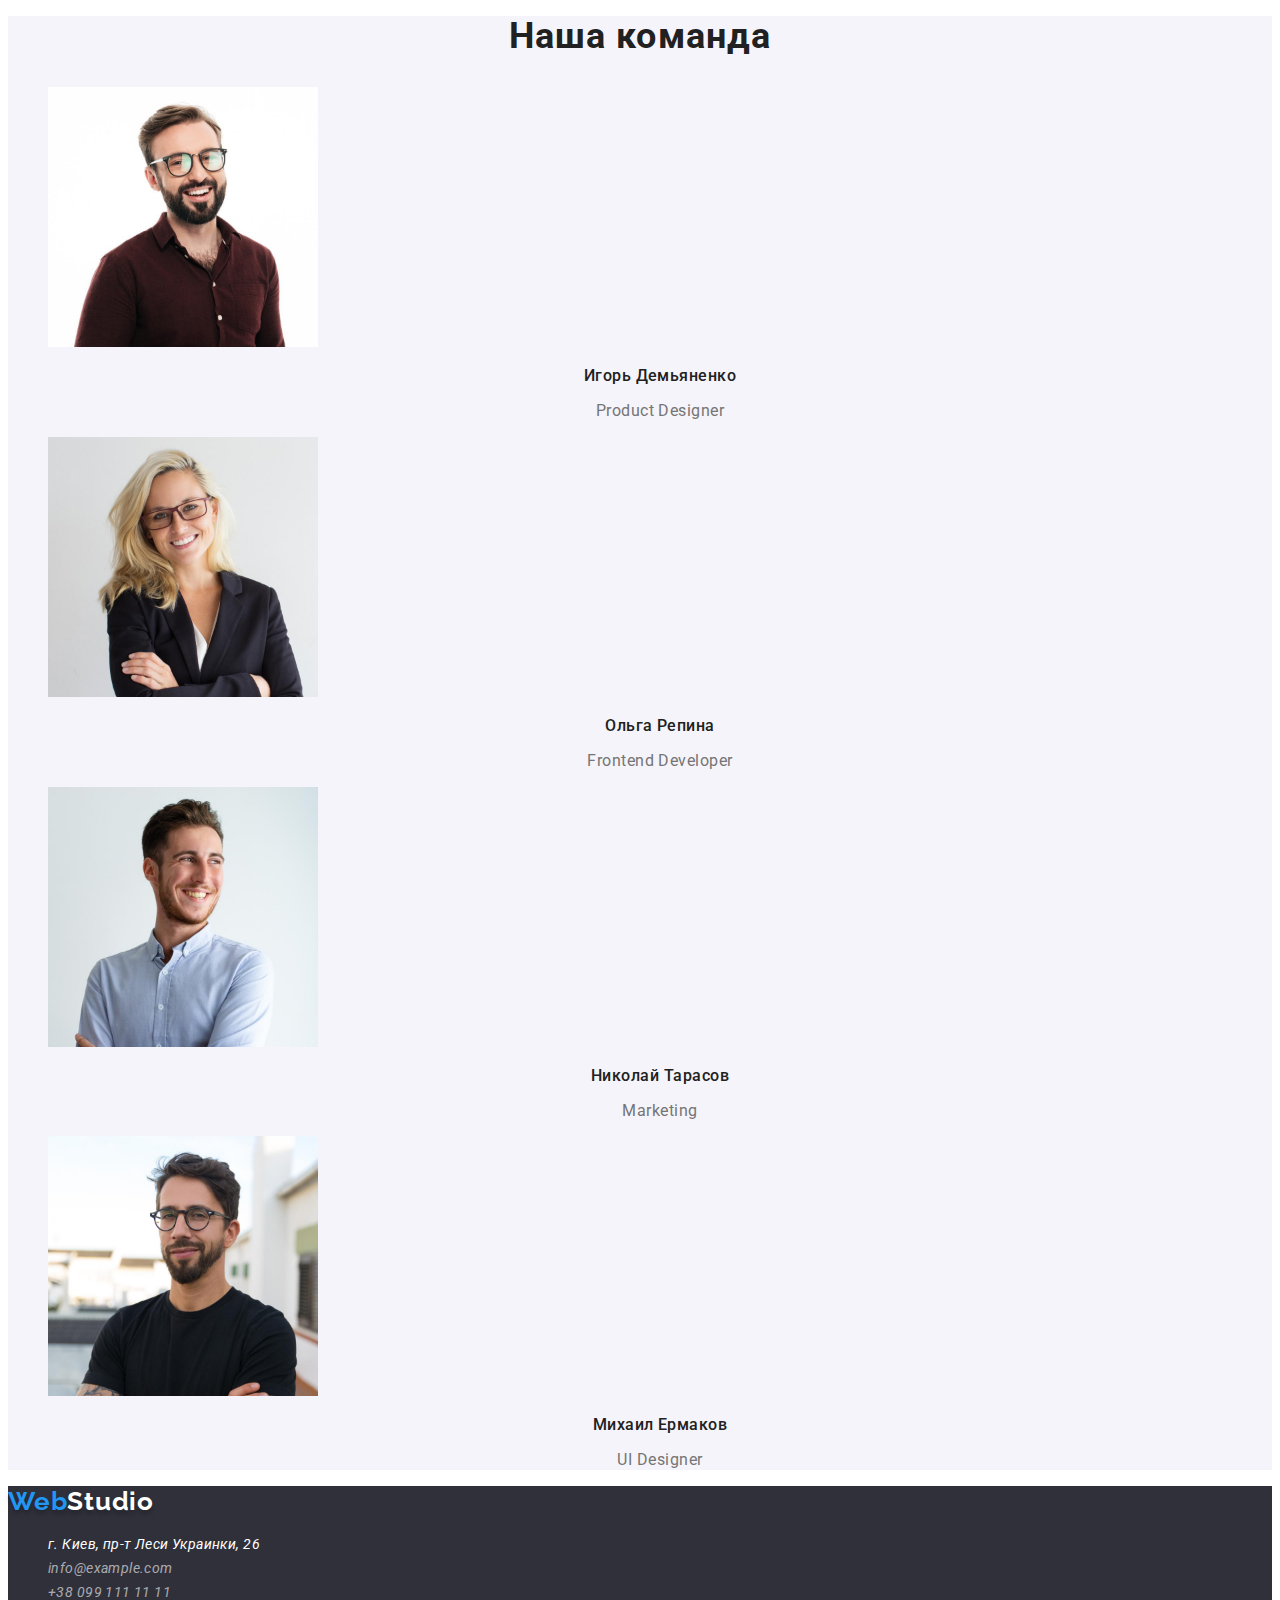
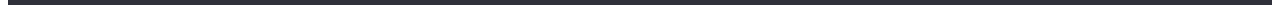
==== commit 305dba16: "q6" ====
--- a/index.html
+++ b/index.html
@@ -18,11 +18,11 @@
     <!--Верхняя линия-->
     <header class="header">
       <nav class="header-nav">
-        <a class="logo link" href="/"
+        <a lang="en" class="logo link" href="index.html"
           ><span class="logo-blue">Web</span>Studio</a
         >
 
-        <ul class="site-nav list">
+        <ul class="site-nav list">    
           <li>
             <a class="header-link link current" href="index.html">Студия</a>
           </li>
@@ -50,14 +50,14 @@
     <!-- герой -->
     <main>
       <!--Шапка-->
-      <section class="section-hero">
+      <section class="hero">
         <h1 class="hero-title">Эффективные решения для вашего бизнеса</h1>
         <button type="button" class="button primary">Заказать услугу</button>
       </section>
 
       <!--Особености-->
       <section class="peculiarities">
-        <h2 class="peculiarities-title" hidden>Особености</h2>
+        <h2 hidden>Особености</h2>
         <ul class="pecul-list list">
           <li>
             <h3 class="pecul-title">Внимание к деталям</h3>
@@ -133,7 +133,7 @@
               height="260"
             />
             <h3 class="teem-name">Игорь Демьяненко</h3>
-            <p class="teem-position">Product Designer</p>
+            <p lang="en" class="teem-position">Product Designer</p>
           </li>
 
           <li>
@@ -144,7 +144,7 @@
               height="260"
             />
             <h3 class="teem-name">Ольга Репина</h3>
-            <p class="teem-position">Frontend Developer</p>
+            <p lang="en" class="teem-position">Frontend Developer</p>
           </li>
 
           <li>
@@ -155,7 +155,7 @@
               height="260"
             />
             <h3 class="teem-name">Николай Тарасов</h3>
-            <p class="teem-position">Marketing</p>
+            <p lang="en" class="teem-position">Marketing</p>
           </li>
 
           <li>
@@ -166,7 +166,7 @@
               height="260"
             />
             <h3 class="teem-name">Михаил Ермаков</h3>
-            <p class="teem-position">UI Designer</p>
+            <p lang="en" class="teem-position">UI Designer</p>
           </li>
         </ul>
       </section>
@@ -174,8 +174,8 @@
 
     <!--Подвал-->
     <footer class="footer">
-      <a class="footer-logo logo link" href="/"
-        ><span class="logo-blue">Web</span>Studio</a
+      <a class="logo logo-footer link" href="/"
+        ><span lang="en" class="logo-blue">Web</span>Studio</a
       >
       <address>
         <ul class="contacts list">
--- a/css/styles.css
+++ b/css/styles.css
@@ -7,11 +7,14 @@
 }
 
 body {
-    font-family: 'Roboto', sans-serif;
-    color: var(--primary-text-color)
-}
-
-.site-nav .header-link.current {
+    font-family: Roboto, sans-serif;
+    color: var(--primary-text-color);
+    background-color: var(--white-color);
+    
+}
+/* -------------------HEADER------------------- */
+
+.header-link.current {
     color: var(--accent-color);
 }
 
@@ -24,14 +27,12 @@
 }
 
 .logo {
+    font-family: Raleway, sans-serif;
+    font-weight: bold;
+    font-size: 26px;
+    line-height: 1.19;
+    letter-spacing: 0.03em;
     color: #000000;
-    font-family: Raleway;
-    font-size: 26px;
-    font-style: normal;
-    font-weight: 700;
-    line-height: 31px;
-    letter-spacing: 0.03em;
-    text-align: left;
     text-shadow: 0px 4px 4px rgba(0, 0, 0, 0.25);
 }
 
@@ -39,8 +40,11 @@
     color: var(--accent-color);
 }
 
+.logo-footer {
+    color: var(--white-color);
+}
+
 .header-link {
-    font-style: normal;
     font-weight: 500;
     font-size: 14px;
     line-height: 1.14;
@@ -63,7 +67,10 @@
 .header-address:focus {
     color: var(--accent-color);
 }
-.section-hero {
+
+/* ------------------HERO-------------------- */
+
+.hero {
     background-color: #2F303A;
 }
 .hero-title {
@@ -74,7 +81,6 @@
     letter-spacing: 0.06em;
     text-transform: uppercase;
     color: var(--white-color);
-    text-transform: none;
 }
 
 .button.primary {
@@ -82,7 +88,6 @@
     font-weight: bold;
     font-size: 16px;
     line-height: 1.87;
-    display: flex;
     align-items: center;
     text-align: center;
     letter-spacing: 0.06em;
@@ -91,38 +96,45 @@
     border-radius: 4px;
     border: none;
 }
+
 .button.primary:hover,
 .button.primary:focus {
     color: var(--secondary-text-color);
     background-color: var(--secondary-btn-color)
 }
 
+/* -------------------ОСОБЕНОСТИ ---------------*/
+
 .pecul-title {
-    font-weight: bold;
+    font-weight: 700;
     font-size: 14px;
     line-height: 1.14;
     letter-spacing: 0.03em;
     text-transform: uppercase;
     color: var(--secondary-text-color);
-    text-transform: none;
 }
 
 .pecul-item {
-    /* font-weight: normal; */
     font-size: 14px;
     line-height: 1.71;
     letter-spacing: 0.03em;
 }
 
+/*------------------- РОБОТЫ---------------------- */
+
 .work-title,
-.teem-title,
-.peculiarities-title {
-    font-weight: bold;
+.teem-title {
+    font-weight: 700;
     font-size: 36px;
     line-height: 1.16;
     text-align: center;
     letter-spacing: 0.03em;
-    color: var(--secondary-text-color)
+    color: var(--secondary-text-color);
+}
+/*--------------------- КОМАНДА -----------------*/
+
+.teem {
+    background-color: var(--secondary-btn-color);
 }
 
 .teem-name {
@@ -135,62 +147,25 @@
 }
 
 .teem-position {
-    /* font-weight: normal; */
     font-size: 16px;
     line-height: 1.18;
     text-align: center;
     letter-spacing: 0.03em;
 }
 
-.footer {
-    background-color: #2F303A;
-}
-
-.footer-logo {
-    color: var(--white-color);
-}
-
-.map {
-    /* font-weight: normal; */
-    font-size: 14px;
-    line-height: 1.71;
-    letter-spacing: 0.03em;
-    color: var(--white-color);
-}
-
-.footer-address {
-    /* font-weight: normal; */
-    font-size: 14px;
-    line-height: 1.71;
-    letter-spacing: 0.03em;
-    color: rgba(255, 255, 255, 0.6);
-}
-
-.map:hover,
-.map:focus {
-    color: var(--accent-color);
-}
-
-.footer-address:hover,
-.footer-address:focus {
-    color: var(--accent-color);
-}
-
-/* portfilio */
+/* ----------------PORTFOLIO-----------------*/
 
 .button.secondary {
-    font-family: inherit;
-    /* font-style: normal; */
+    font-family: inherit; 
     font-weight: 500;
     font-size: 16px;
     line-height: 1.62;
-    text-align: center;
     letter-spacing: 0.03em;
     color: var(--secondary-text-color);
     background-color: var(--secondary-btn-color);
     border-radius: 4px;
     border: none;
-}
+}   
 
 .button.secondary:hover,
 .button.secondary:focus {
@@ -199,7 +174,7 @@
 }
 
 .port-title {
-    font-weight: bold;
+    font-weight: 700;
     font-size: 18px;
     line-height: 2;
     letter-spacing: 0.06em;
@@ -207,9 +182,35 @@
 }
 
 .port-item {
-    /* font-weight: normal; */
     font-size: 16px;
     line-height: 1.87;
     letter-spacing: 0.03em;
     color: var(--primary-text-color);
-}+}
+
+/* ------------------FOOTER------------------- */
+
+.footer {
+    background-color: #2F303A;
+}
+
+
+.map {
+    font-size: 14px;
+    line-height: 1.71;
+    letter-spacing: 0.03em;
+    color: var(--white-color);
+}
+
+.footer-address {
+    font-size: 14px;
+    line-height: 1.71;
+    letter-spacing: 0.03em;
+    color: rgba(255, 255, 255, 0.6);
+}
+.footer-address:hover,
+.footer-address:focus,
+.map:hover,
+.map:focus {
+    color: var(--accent-color);
+}
